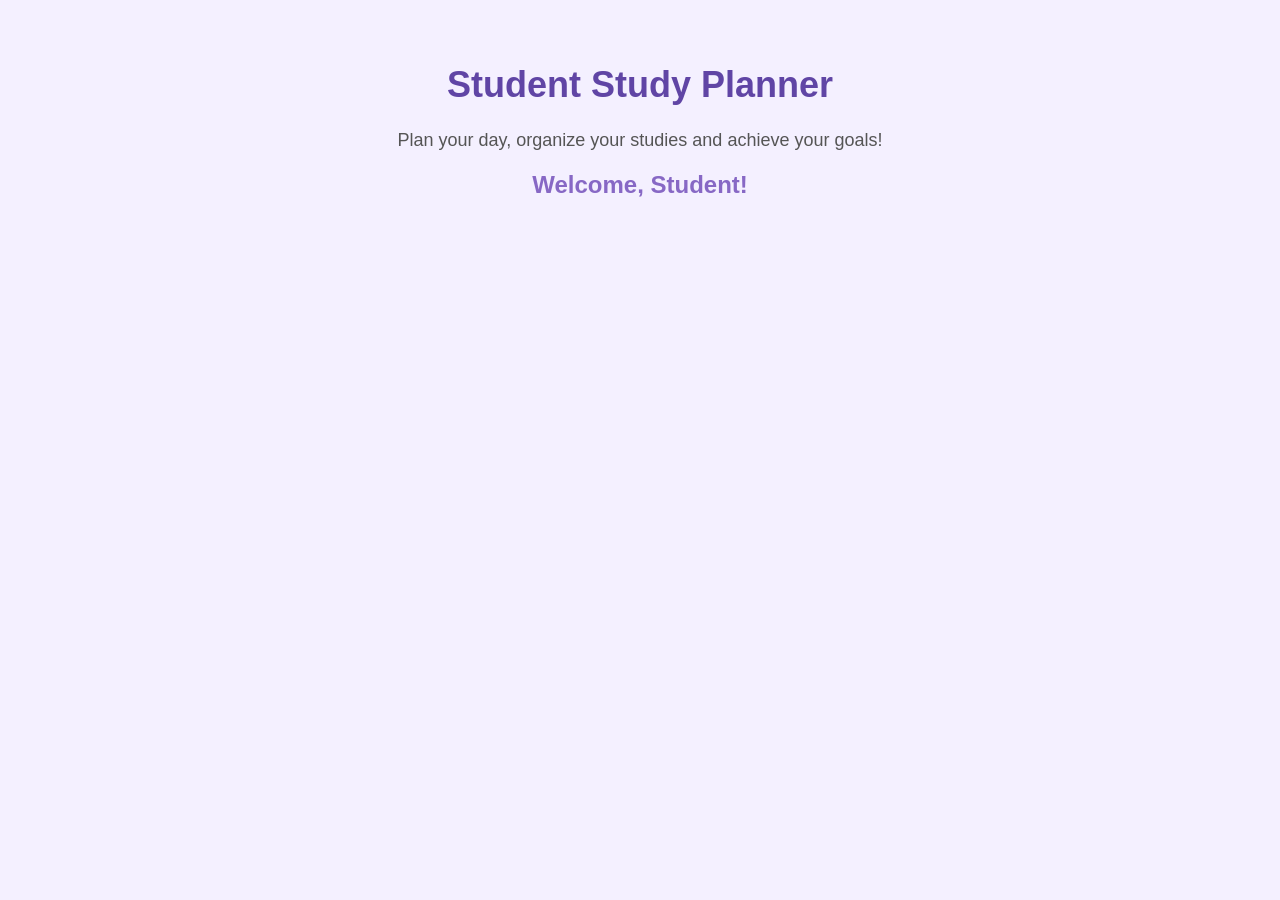
==== index.html @ 7e9b9a04 "Initial commit - Student study Planner" ====
<!DOCTYPE html>
<html>
<head>
    <title>Student Study Planner</title>
    <link rel="stylesheet" href="style.css">
</head>

<body>

    <h1>Student Study Planner</h1>

    <p>Plan your day, organize your studies
       and achieve your goals!</p>

    <h2>Welcome, Student!</h2>

</body>
</html>
---- style.css ----
body {
    background-color: #f4f0ff;
    font-family: Arial, sans-serif;
    text-align: center;
    margin: 0;
    padding: 40px;
}

h1 {
    color: #6045a5;
    font-size: 36px;
}

p {
    color: #555555;
    font-size: 18px;
}

h2 {
    color: #8768c5;
}
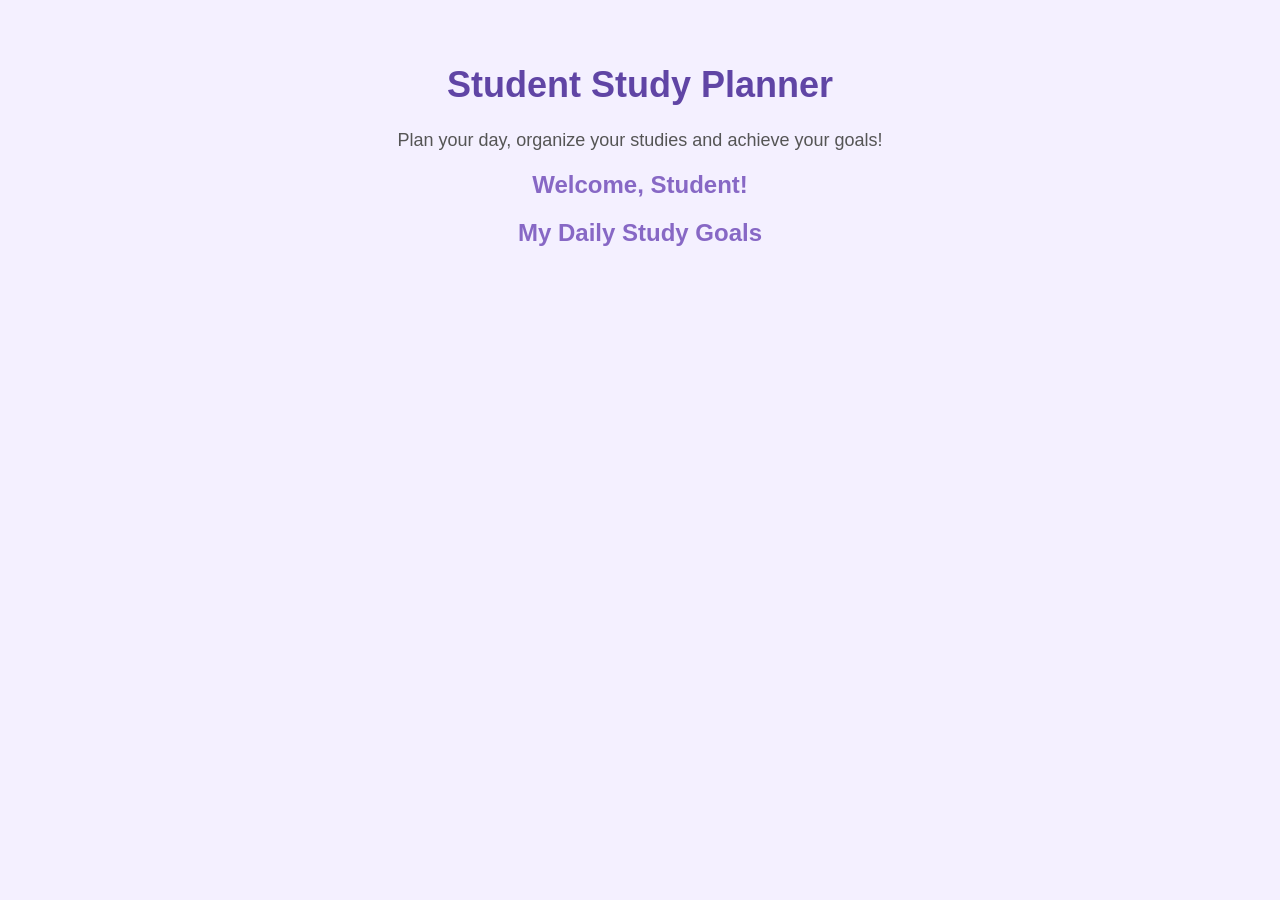
==== commit 055dd452: "Added daily study goals heading" ====
--- a/index.html
+++ b/index.html
@@ -14,6 +14,7 @@
        and achieve your goals!</p>
 
     <h2>Welcome, Student!</h2>
+    <h2>My Daily Study Goals</h2>
 
 </body>
 </html>
